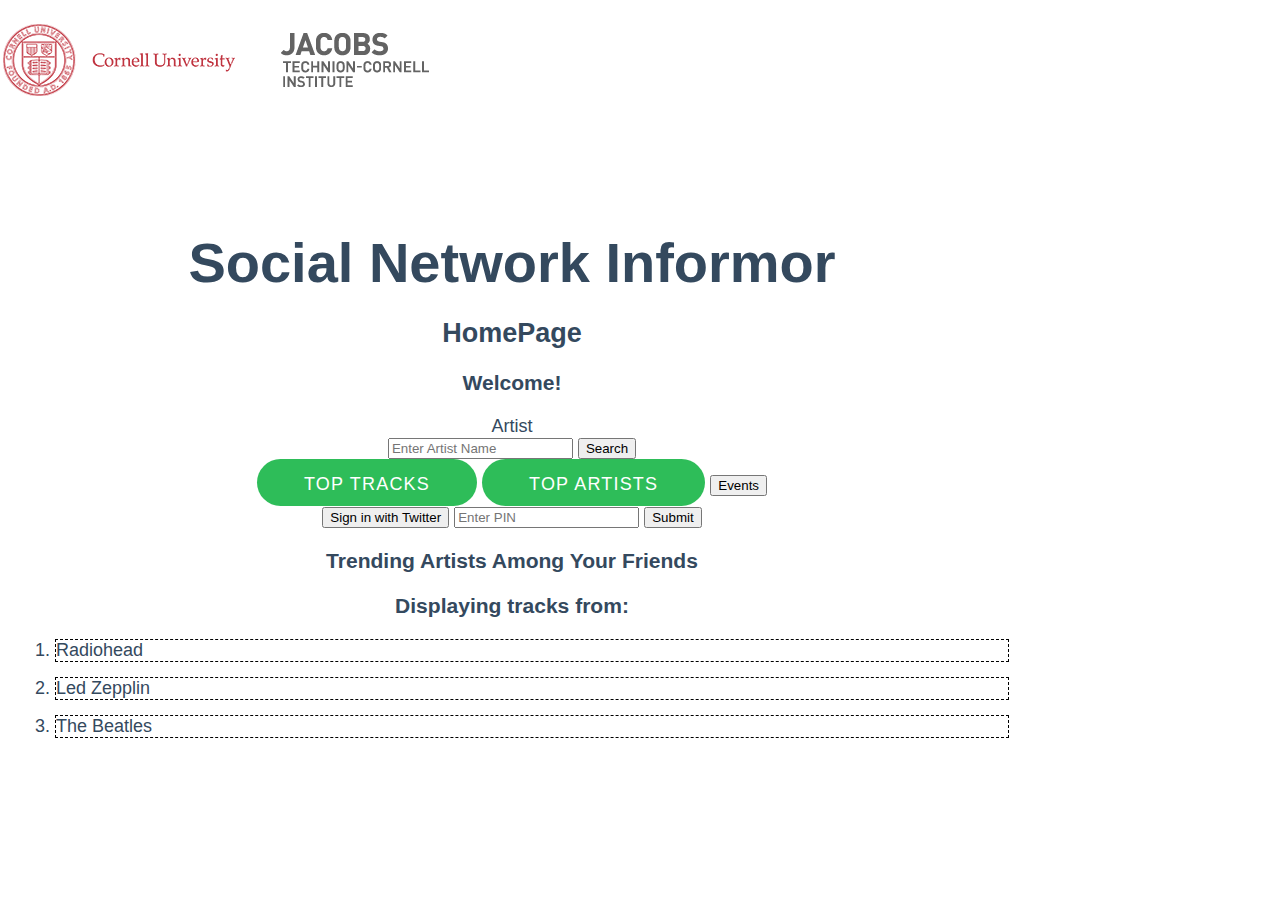
==== welcome.html @ f5412144 "fixed token issue" ====
<!DOCTYPE HTML>
<html>
  <head>
    <link rel="shortcut icon" href="/img/favicon.ico">
    <link href="stylesheets/style.css" rel="stylesheet">
    <script src="scripts/jquery-2.2.0.min.js"> </script>
    <script src="https://cdn.firebase.com/js/client/2.4.1/firebase.js"></script>
    <script src="scripts/scripts.js"> </script>  
    <script src = "scripts/echonest.js"> </script>
    <script src = "scripts/artists.js"> </script>
    
    <script type="text/javascript" src="codebird-js/codebird.js"></script>

   <!--  <script type="text/javascript">
    var cb = new Codebird;
    cb.setConsumerKey("GoNn1UWxIFJuAtRP0ab9jaW6F", "c9k8gQ69LwpHg6SWYJ7MohWKx5gPDpKOdkfu5nlEqGjma");
    </script> -->
    <script src = "scripts/twitterAPI.js"> </script>


  </head>
  <body>
    <script type="text/javascript">
        window.fbAsyncInit = function() {
          FB.init({
            appId      : '1856892061204363',
            xfbml      : true,
            version    : 'v2.5'
          });
        };

    </script>

    <div id="main_wrapper" class="container">
        <br>
        <table>
        <tr>

            <td style="margin: auto 0px auto; width: 50%"><img src="img/CULogo187.png"/></td>
            <td style="margin: auto 0px auto; width: 50%"><img src="img/jacobs-logo-white.png" /></td>

        </tr>
        </table>
        <header>
            <h1>Social Network Informor</h1>
        </header>
        <section id="my_marks">
            <h2> HomePage</h2>
            <h3> Welcome! </h3>


            <div
              class="fb-like"
              data-share="true"
              data-width="450"
              data-show-faces="true">
            </div>



    

            <div id="status">
            </div>

  
        <div id="exp_navigation">
            <form>
                Artist<br>
                <input type="text" name="artistName" placeholder= "Enter Artist Name" id="artiste">
                <input type="button" id="search" class="button" value="Search"><br>
  
            </form>
            <input type="button" id="top-tracks" class="button btn btn-spotify" value="Top Tracks">
            <input type="button" id="queryFB3" class="button btn btn-spotify" value="Top Artists">
            <input type="button" id="events"  value="Events">

        </div>

        <div id="twitter">
            <input type="button" id="twitterAuth" class="button" value="Sign in with Twitter" onclick = "authTwitter()">
            <input type="text" name="PIN" placeholder= "Enter PIN" id="PINFIELD">
            <input type="button" id="submit" class="button" value="Submit"><br>
        </div>

        <div id = "hot_artists2">
          <h3> Trending Artists Among Your Friends </h3>
          <ol id ="empty_artist_list"> </ol> 
        <div>


        <h3>Displaying tracks from:</h3>
        <p><ol>
        <li>Radiohead</li>
        <li>Led Zepplin</li>
        <li>The Beatles</li>
        <div>
        <ol class="empty" id="results"> </ol>
        </div>

        <div>
        <ol class="empty" id="songs"> </ol>
        </div>

        
        <!--
        <div id="exp_navigation2">
            <input type="button" id="sec_driver" value="Test">
        </div>
        -->
        </section>

    </div>
  </body>
</html>
---- stylesheets/style.css ----
body {
/*	background: black; */
	color: 			#34495e;
	/*background: #DCDCDC;*/
	background: 	#ffffff;
	border: 		0;
	margin: 		0;
	text-align: 	center;
	font-size: 		18px;
	font-family: 	'Josefin Sans', sans-serif;
	width: 			80%;
}

header {
	line-height: 	50%;
	margin-top: 	15%;
	margin-bottom: 	5%;
}

h1 {
	font-size: 42pt;
}

.btn {
	font-size: 		18px;
    line-height: 1.5;
    border-radius: 500px;
    padding: 12px 47px 8px;
    -webkit-transition: background-color .15s ease,border-color .15s ease,color .15s ease;
    -o-transition: background-color .15s ease,border-color .15s ease,color .15s ease;
    transition: background-color .15s ease,border-color .15s ease,color .15s ease;
    border-width: 0;
    letter-spacing: 1.2px;
    min-width: 130px;
    text-transform: uppercase;
    white-space: normal;
}

.btn-spotify {
	color:  			#fff;
	background-color: 	#2ebd59;
}

.btn-facebook {
	color:  			#fff;
	background-color: 	#3a5795;
}

.spotify {
	padding-top: 50px;

}

ol {
	text-align: left;
}

li {
	margin: 	15px;
	border: 	1px dashed black;
	/*min-height: 100px;*/
	/*vertical-align: center;*/
}

li .song {
	font-size: 		24pt;
	text-transform: uppercase;
	padding: 		5px;
	padding-top:  	10px;
}

li .artist {
	font-size:  	20pt;
	padding: 		5px;
}

li img {
	float:  		right;
	max-height:  	80px;
	margin: 		inherit;
}
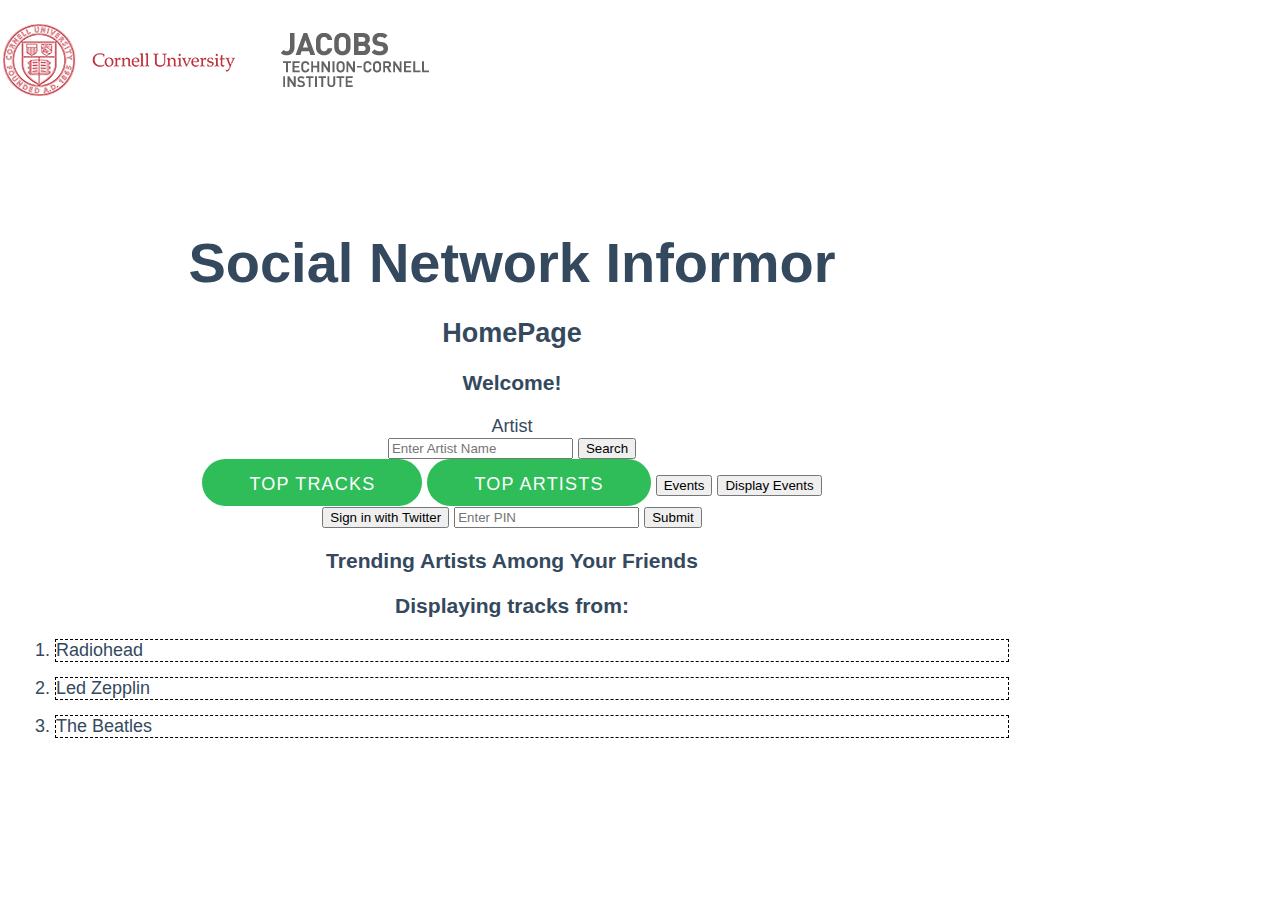
==== commit 71c29cb3: "getting event data" ====
--- a/welcome.html
+++ b/welcome.html
@@ -8,14 +8,13 @@
     <script src="scripts/scripts.js"> </script>  
     <script src = "scripts/echonest.js"> </script>
     <script src = "scripts/artists.js"> </script>
-    
-    <script type="text/javascript" src="codebird-js/codebird.js"></script>
-
-   <!--  <script type="text/javascript">
+   <!--  <script src="scripts/node_modules/codebird/codebird.js"></script> -->
+<!-- 
+    <script type="text/javascript">
     var cb = new Codebird;
     cb.setConsumerKey("GoNn1UWxIFJuAtRP0ab9jaW6F", "c9k8gQ69LwpHg6SWYJ7MohWKx5gPDpKOdkfu5nlEqGjma");
-    </script> -->
-    <script src = "scripts/twitterAPI.js"> </script>
+    </script>
+    <script src = "scripts/twitterAPI.js"> </script> -->
 
 
   </head>
@@ -74,13 +73,14 @@
             <input type="button" id="top-tracks" class="button btn btn-spotify" value="Top Tracks">
             <input type="button" id="queryFB3" class="button btn btn-spotify" value="Top Artists">
             <input type="button" id="events"  value="Events">
+            <input type="button" id="d"  value="Display Events">
 
         </div>
 
         <div id="twitter">
-            <input type="button" id="twitterAuth" class="button" value="Sign in with Twitter" onclick = "authTwitter()">
+            <input type="button" id="twitterAuth" class="button" value="Sign in with Twitter" onclick = "ref.authWithOAuthPopup()">
             <input type="text" name="PIN" placeholder= "Enter PIN" id="PINFIELD">
-            <input type="button" id="submit" class="button" value="Submit"><br>
+            <input type="button" id="submit" class="button" value="Submit" onclick = "getTwitterAccessToken()"><br>
         </div>
 
         <div id = "hot_artists2">
@@ -102,6 +102,10 @@
         <ol class="empty" id="songs"> </ol>
         </div>
 
+        <div>
+        <ol class="empty" id="artist_events"> </ol>
+        </div>
+
         
         <!--
         <div id="exp_navigation2">
--- a/stylesheets/style.css
+++ b/stylesheets/style.css
@@ -77,5 +77,5 @@
 li img {
 	float:  		right;
 	max-height:  	80px;
-	margin: 		inherit;
+	margin-top: 	15px;
 }